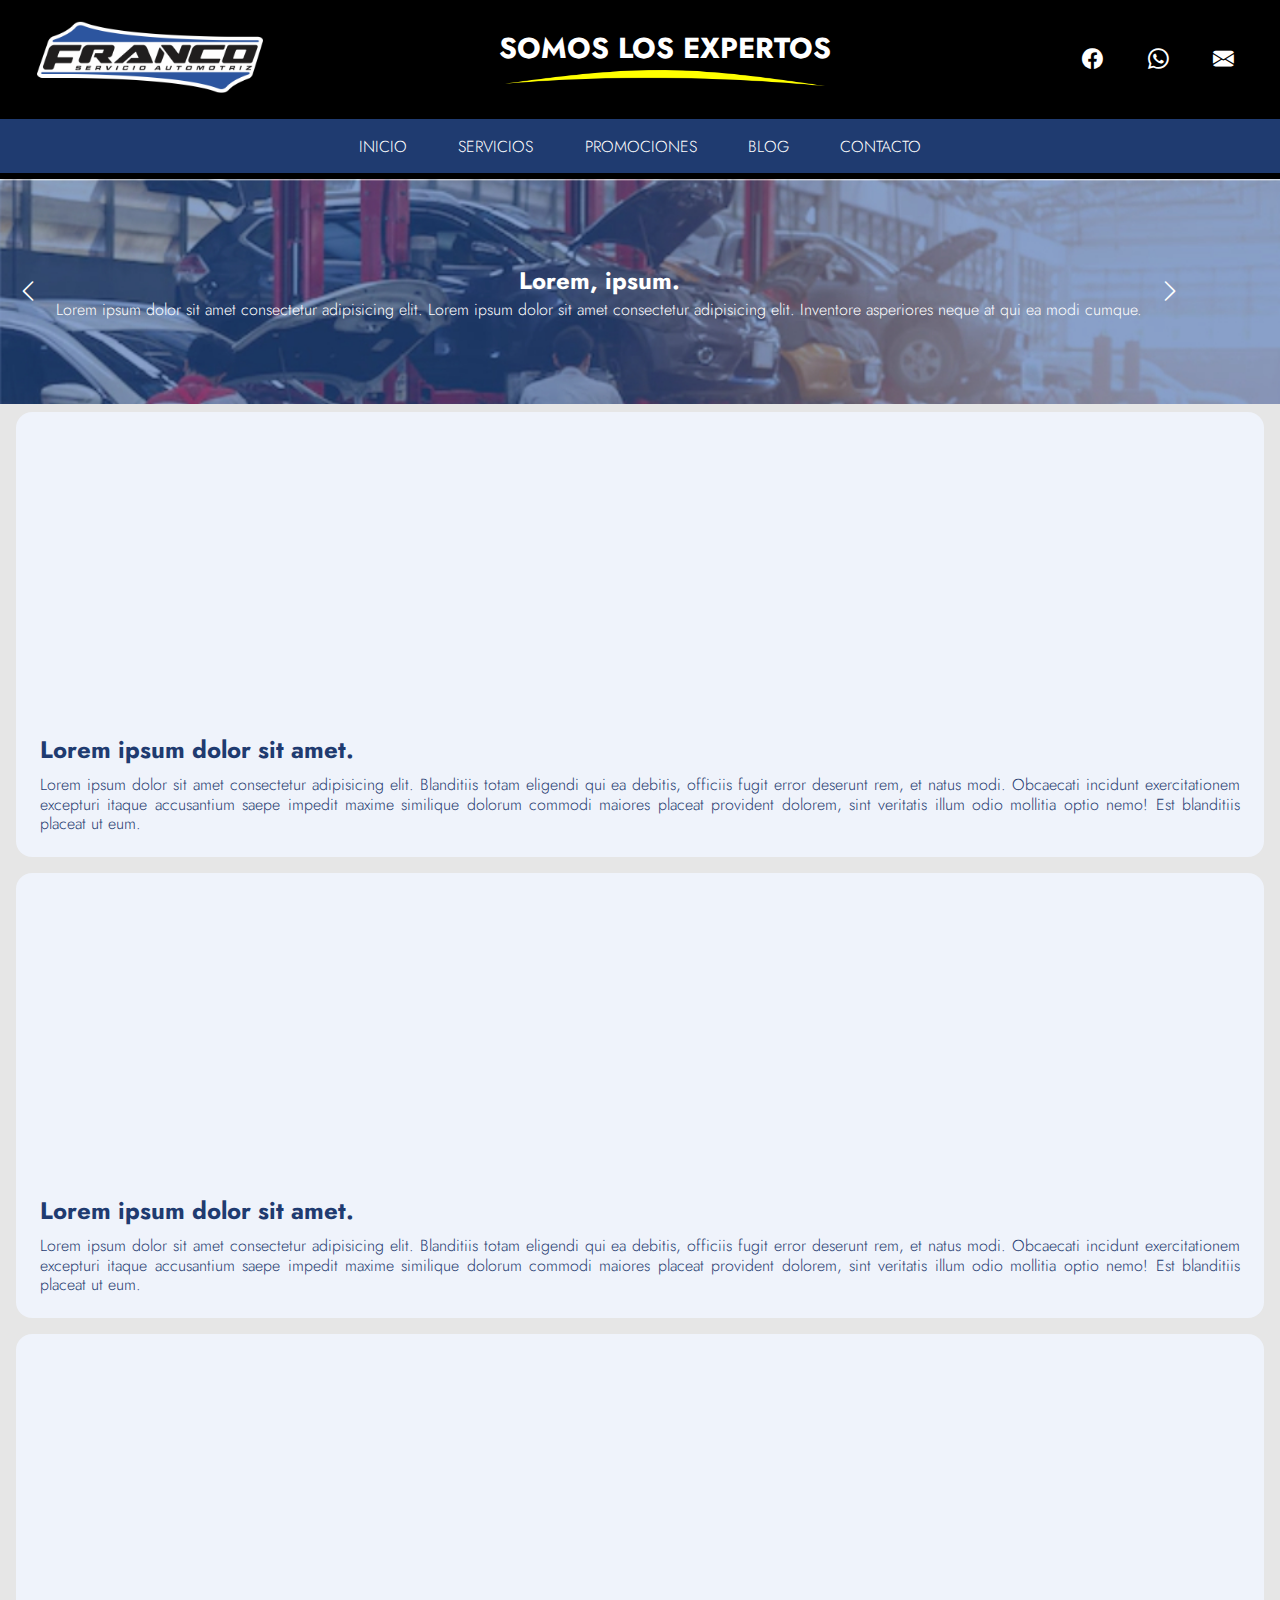
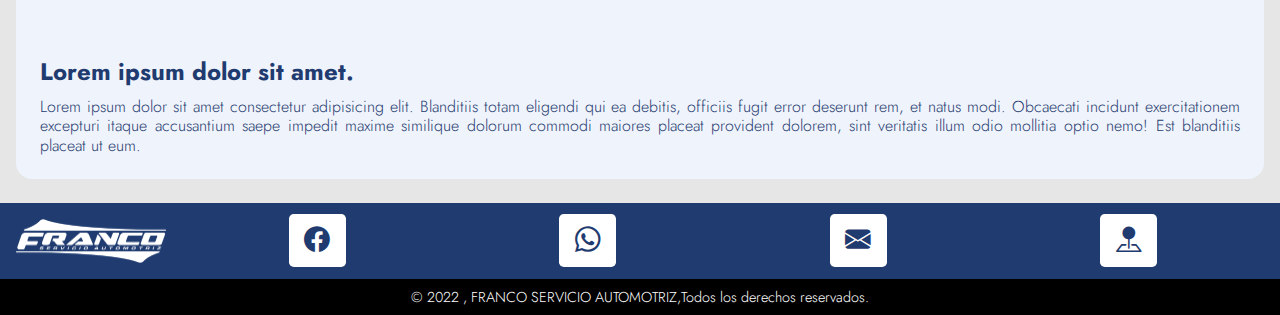
==== index.html @ db7ef729 "Inicio del repositorio" ====
<!DOCTYPE html>
<html lang="es">

<head>
    <meta charset="UTF-8">
    <meta http-equiv="X-UA-Compatible" content="IE=edge">
    <meta name="viewport" content="width=device-width, initial-scale=1.0">
    <!-- Bootstrap -->
    <link href="https://cdn.jsdelivr.net/npm/bootstrap@5.2.2/dist/css/bootstrap.min.css" rel="stylesheet"
        integrity="sha384-Zenh87qX5JnK2Jl0vWa8Ck2rdkQ2Bzep5IDxbcnCeuOxjzrPF/et3URy9Bv1WTRi" crossorigin="anonymous">
    <link rel="stylesheet" href="./styles/styles.css">
    <link rel="shortcut icon" href="./img/Favicon_Franco.png" type="image/x-icon">
    <title>Franco Taller Automotriz</title>
</head>

<body>
    <!-- Inicia el header -->
    <div id="cont-index">
        <div id="cont-header">
            <header class="header">
                <div class="header-central">
                    <div class="header-logo">
                        <img class="logo" src="./img/logofranco-mobile.png" alt="Logo Taller Franco">
                    </div>
                    <div class="header-slogan">
                        <h1>SOMOS LOS EXPERTOS</h1>
                        <div class="header-slogan-img" >
                            <img src="./img/linea_slogan_franco.png" alt="Slogan">
                        </div>
                    </div>
                </div>
                <div class="header-red-social">
                    <a href="#" class="isocial-F">
                        <i class="bi bi-facebook"></i>
                    </a>
                    <a href="#" class="isocial-W">
                        <i class="bi bi-whatsapp"></i>
                    </a>
                    <a href="#" class="isocial-C">
                        <i class="bi bi-envelope-fill"></i>
                    </a>
                </div>
                <div class="menu-mobile">
                    <a href="#" class="list"><i class="bi bi-list"></i></a>
                </div>
            </header>
        </div>
        <nav id="menu-desktop">
            <ul class="cont__menu">
                <li class="menu__item_1"><a href="#">INICIO</a></li>
                <li class="menu__item_2"><a href="./pages/servicios.html">SERVICIOS</a></li>
                <li class="menu__item_3"><a href="#">PROMOCIONES</a></li>
                <li class="menu__item_4"><a href="#">BLOG</a></li>
                <li class="menu__item_5"><a href="#">CONTACTO</a></li>
            </ul>
        </nav>
        <section id="banner">
            <div class="cont-banner">
                <a href="#">
                    <i class="bi bi-chevron-left left"></i>
                </a>
                <div class="banner-body">
                    <h2 class="titulo-banner">Lorem, ipsum.</h2>
                    <p>Lorem ipsum dolor sit amet consectetur adipisicing elit. Lorem ipsum dolor sit amet consectetur
                        adipisicing elit. Inventore asperiores neque at qui ea modi cumque.</p>
                </div>
                <a href="#">
                    <i class="bi bi-chevron-right right"></i>
                </a>
            </div>
        </section>
        <main id="main-index">
            <div class="cont-index-card">
                <div class="cards-idex">
                    <article class="card-index">
                        <div class="card-col-img">
                            <!-- <img src="./img/img_index/index1.jpg" alt="Imagen idex 1"> -->
                        </div>
                        <div class="card-col-text">
                            <div class="card-text-body">
                                <h2 class="card-title">Lorem ipsum dolor sit amet.</h2>
                                <p class="card-text">Lorem ipsum dolor sit amet consectetur adipisicing elit. Blanditiis
                                    totam eligendi
                                    qui ea
                                    debitis, officiis fugit
                                    error deserunt rem, et natus modi. Obcaecati incidunt exercitationem excepturi
                                    itaque
                                    accusantium saepe impedit
                                    maxime similique dolorum commodi maiores placeat provident dolorem, sint veritatis
                                    illum
                                    odio mollitia optio nemo!
                                    Est blanditiis placeat ut eum.
                                </p>
                            </div>
                        </div>
                    </article>
                    <article class="card-index">
                        <div class="card-col-img img-index-2"></div>
                        <div class="card-col-text">
                            <div class="card-text-body">
                                <h2 class="card-title">Lorem ipsum dolor sit amet.</h2>
                                <p class="card-text">Lorem ipsum dolor sit amet consectetur adipisicing elit. Blanditiis
                                    totam eligendi
                                    qui ea
                                    debitis, officiis fugit
                                    error deserunt rem, et natus modi. Obcaecati incidunt exercitationem excepturi
                                    itaque
                                    accusantium saepe impedit
                                    maxime similique dolorum commodi maiores placeat provident dolorem, sint veritatis
                                    illum
                                    odio mollitia optio nemo!
                                    Est blanditiis placeat ut eum.
                                </p>
                            </div>
                        </div>
                    </article>
                    <article class="card-index">
                        <div class="card-col-img img-index-3"></div>
                        <div class="card-col-text">
                            <div class="card-text-body">
                                <h2 class="card-title">Lorem ipsum dolor sit amet.</h2>
                                <p class="card-text">Lorem ipsum dolor sit amet consectetur adipisicing elit. Blanditiis
                                    totam eligendi
                                    qui ea
                                    debitis, officiis fugit
                                    error deserunt rem, et natus modi. Obcaecati incidunt exercitationem excepturi
                                    itaque
                                    accusantium saepe impedit
                                    maxime similique dolorum commodi maiores placeat provident dolorem, sint veritatis
                                    illum
                                    odio mollitia optio nemo!
                                    Est blanditiis placeat ut eum.
                                </p>
                            </div>
                        </div>
                    </article>
                </div>
            </div>
            <!-- <section class="cards-index">
                <div class="cont__card__1">
                    <div class="card__index">
                        <div class="card__img_index">
                            <img src="./img/img_index/index1.jpg" alt="Imagen taller">
                        </div>
                        <div class="card__texto">
                            <h2 class="titulo__index">Lorem ipsum dolor sit amet.</h2>
                            <p>Lorem ipsum dolor sit amet consectetur adipisicing elit. Blanditiis totam eligendi qui ea debitis, officiis fugit error deserunt rem, et natus modi. Obcaecati incidunt exercitationem excepturi itaque accusantium saepe impedit maxime similique dolorum commodi maiores placeat provident dolorem, sint veritatis illum odio mollitia optio nemo! Est blanditiis placeat ut eum.
                                
                            </p>
                        </div>
                    </div>
                </div>
            </section>
             -->
        </main>
        <footer id="footer">
            <div class="cont-footer">
                <div class="footer-logo">
                    <img src="./img/logofranco-mobile-footer.png" alt="Logo Franco">
                </div>
                <section class="foter-sociales">
                    <a href="#" class="footer-icon">
                        <i class="bi bi-facebook icon-f"></i></a>
                    <a href="#" class="footer-icon">
                        <i class="bi bi-whatsapp icon-w"></i></a>
                    <a href="#" class="footer-icon">
                        <i class="bi bi-envelope-fill icon-e"></i></a>
                    <a href="#" class="footer-icon icon-m"><i class="bi bi-pin-map-fill"></i></a>
                </section>
            </div>
            <div class="footer-copy">
                <p>© 2022 , FRANCO SERVICIO AUTOMOTRIZ,Todos los derechos reservados.</p>
            </div>

        </footer>
    </div>

</body>

</html>
---- styles/styles.css ----
@import url("https://cdn.jsdelivr.net/npm/bootstrap-icons@1.9.1/font/bootstrap-icons.css");

@import url('https://fonts.googleapis.com/css2?family=Jost:ital,wght@0,400;0,500;0,600;1,400&display=swap');

/* variables de color */
:root {
    --clr--negro: #000000;
    --clr--azul: #1F3B70;
    --clr--amaillo: #FFFF00;
    --clr--cartas: #E6E6E6;
    --clr--blanco: #FFFFFF;
    --clr--fondocard: #EFF3FB;
}

/* RESET GENERAL */
* {
    margin: 0;
    padding: 0;
    box-sizing: border-box;
}

body {
    font-family: 'Jost', sans-serif;
    font-weight: 300;
}

h1,
h2,
h3,
h4,
h5,
h6,
p,
ul,
a {
    margin: 0;
}

img {
    width: 100%;
}

a,
i {
    color: var(--clr--blanco);
    text-decoration: none;
}

#cont-index {
    background-color: var(--clr--cartas);
}
/**/
/* ----------CSS-MOBIEL----------*/
/* ----------Header-Mobile----------*/
#cont-header {
    padding-inline: 1rem;
    padding-block: 1rem;
    background-color: var(--clr--negro);
    border-bottom: .4em solid var(--clr--azul);
}
.header {
    display: flex;
    justify-content: space-between;
    align-items: stretch;
    
}
.header-central {
    width: 60%;
    display: flex;
    flex-direction: column;
    align-items: center;
    padding: .2rem;
}

.header-central .header-logo {
    max-width: 100%;
    text-align: center;
}
.header-central .header-logo .logo {
    max-width: 100%;
    padding: .1rem;
}
.header-slogan {
    width: 100%;
    margin-bottom: .3rem;
}
.header-central h1 {
    font-size: 1em;
    text-align: center;
    color: var(--clr--blanco);
}
.header-red-social {
    display: flex;
    flex-direction: column;
    justify-content: space-around;
    gap: .2rem;
    width: auto;
}
.header-red-social i {
    font-size: 1.1rem;
    padding: .3em;
}
.menu-mobile {
    display: flex;
    flex-direction: column;
    justify-content: center;
    order: -1;
}
.menu-mobile .list {
    padding: .4rem;
}
.menu-mobile .list i {
    font-size: 2.5em;
}
#menu-desktop {
    display: none;
}
/* ----------Banner-Mobile----------*/
.cont-banner {
    display: flex;
    align-items: center;
    width: 100%;
    height: 25vh;
    padding: 1rem;
    background-image: url(../img/banner/Wireframe_Proyecto_Franco.jpg);
    /* background-attachment: fixed; */
    background-size: cover;
    text-align: center;
    gap: 1rem;
    color: var(--clr--blanco);
}
.cont-banner i {
    font-size: 1.5rem;
}
.cont-titel-pages{
    background-color: var(--clr--amaillo);
    /* box-shadow: rgba(0, 0, 0, 0.45) 0px 25px 20px -20px; */
    /* box-shadow: rgba(0, 0, 0, 0.45) 0px 25px 20px -20px; */
    box-shadow: rgba(33, 35, 38, 0.5) 0px 10px 10px -10px;
    
}
.titel-pages{
    padding: .7rem;
    text-align: center;
    font-size: 1.5rem;
    font-weight: 800;
}
/* ----------Main-Mobile----------*/
#main-index {}

.cont-index-card {}

.cards-idex {
    /* margin-top: .rem; */
    padding-block: .5rem;
    padding-inline: 1rem;
}

.card-index {
    display: flex;
    flex-direction: column;
    background-color: var(--clr--fondocard);
    overflow: hidden;
    margin-bottom: 1rem;
    border-radius: 1rem;
    /* max-height: 500px; */
}

.card-col-img {
    background-image: url(../img/img_index/index1.jpg);
    background-size: cover;
    padding: 9.5em;
    flex: 1;
}

.card-col-img img {
    height: 50%;
}

.card-col-text {
    padding: 1.5rem;
    height: 50%;
    flex: 1;
}

.card-title {
    color: var(--clr--azul);
    font-weight: 700;
    line-height: 1.2rem;
    margin-bottom: 1rem;
}

.card-text {
    color: var(--clr--azul);
    text-align: justify;
    line-height: 1.2rem;
}

/* ----------Footer-Mobile----------*/
#footer {}

.cont-footer {}

.footer-logo {
    display: none;
}

.foter-sociales {
    display: grid;
    grid-template-columns: repeat(2, 1fr);
}

.footer-icon {
    background-color: var(--clr--azul);
    text-align: center;
    padding-block: 1.2rem;
    transition: 500ms all;
}

.footer-icon:hover {
    background-color: #021538;
    border-left: .5em solid var(--clr--negro);
    box-shadow: rgba(0, 0, 0, 0.45) 0px 25px 20px -20px;
}

.footer-icon:hover i {
    box-shadow: var(--clr--negro) 2px 2px 3.6px;
}

.footer-icon i {
    padding-block: .4em;
    padding-inline: .6em;
    background-color: var(--clr--blanco);
    border-radius: .3rem;
    font-size: 1.6rem;
    color: var(--clr--azul);
}

.footer-copy {
    background-color: var(--clr--negro);
    color: var(--clr--blanco);
    padding-block: .5rem;
    padding-inline: .2rem;
    text-align: center;
    font-size: .57rem;
}

/* **************************************** */
            /* CSS RESPONSIBE */
/* **************************************** */

@media screen and (min-width: 576px) {

    /* ----------Header-Desktop----------*/
    #cont-header {
        border: 0;
    }

    .header {
        margin-inline: 1rem;
        gap: 1rem;
    }

    .header-central {
        width: 85%;
        gap: 1rem;
        flex-direction: row;
    }

    .header-slogan {
        margin: 0 auto;
    }

    .header-red-social {
        flex-direction: row;
        width: 15%;
        gap: 1rem;
        align-items: center;
    }

    .header-slogan h1 {
        font-size: 1.8rem;
    }

    .header-slogan-img {
        margin: 0 auto;
        max-width: 320px;
    }

    .header-red-social i {
        font-size: 1.3rem;
    }

    /* ----------Menú-Desktop----------*/
    .menu-mobile {
        display: none;
    }

    #menu-desktop {
        display: flex;
        justify-content: center;
        align-items: center;
        background-color: var(--clr--azul);
        height: 60px;
        border-bottom: solid 6px var(--clr--negro);
    }

    #menu-desktop .cont__menu {
        display: flex;
        list-style: none;
        gap: 1rem;
    }

    #menu-desktop .cont__menu li {
        padding-inline: 1.1rem;
        padding-block: 1rem;
        cursor: pointer;
        transition: all 80ms;
    }

    #menu-desktop .cont__menu li:hover {
        background-color: var(--clr--negro);
        color: var(--clr--blanco);
        /* background: linear-gradient(50deg, rgba(0, 0, 0, 0.911), #011e53f6); */
        border-left: 2px solid var(--clr--blanco);
        /*  box-shadow: 2px 2px 3px var(--clr--negro); */
        /* border-radius: 2px 0px; */
    }
    /* ----------Banner-Idex-Desktop----------*/

    /* ----------Card-Idex-Desktop----------*/
    /* ----------Footer-Desktop----------*/
    #footer{
        
    }
    .cont-footer{
        padding-inline: 1rem;
        display: flex;
        justify-content: space-between;
        background-color: var(--clr--azul);
        
        }
    .footer-logo{
        display: flex;
        max-width: 150px;
        padding-block: 1rem;
        align-items: center;
        margin-right:1rem;
        /* border: solid; */
    }
    .foter-sociales{
        width: 90%;
        display: grid;
        grid-template-columns: repeat(4,1fr);
    }
    .foter-sociales  i{
        padding-block: .5rem;
    }
    .footer-copy{
        font-size: .9rem;
    }
}
/* **************************************** */
            /* CSS Bootstrap-changes */
/* **************************************** */

.cards-servicios{
   
}
.cards-servicio{
    background-color: var(--clr--fondocard);
}
@media screen and (min-width: 768px) {}
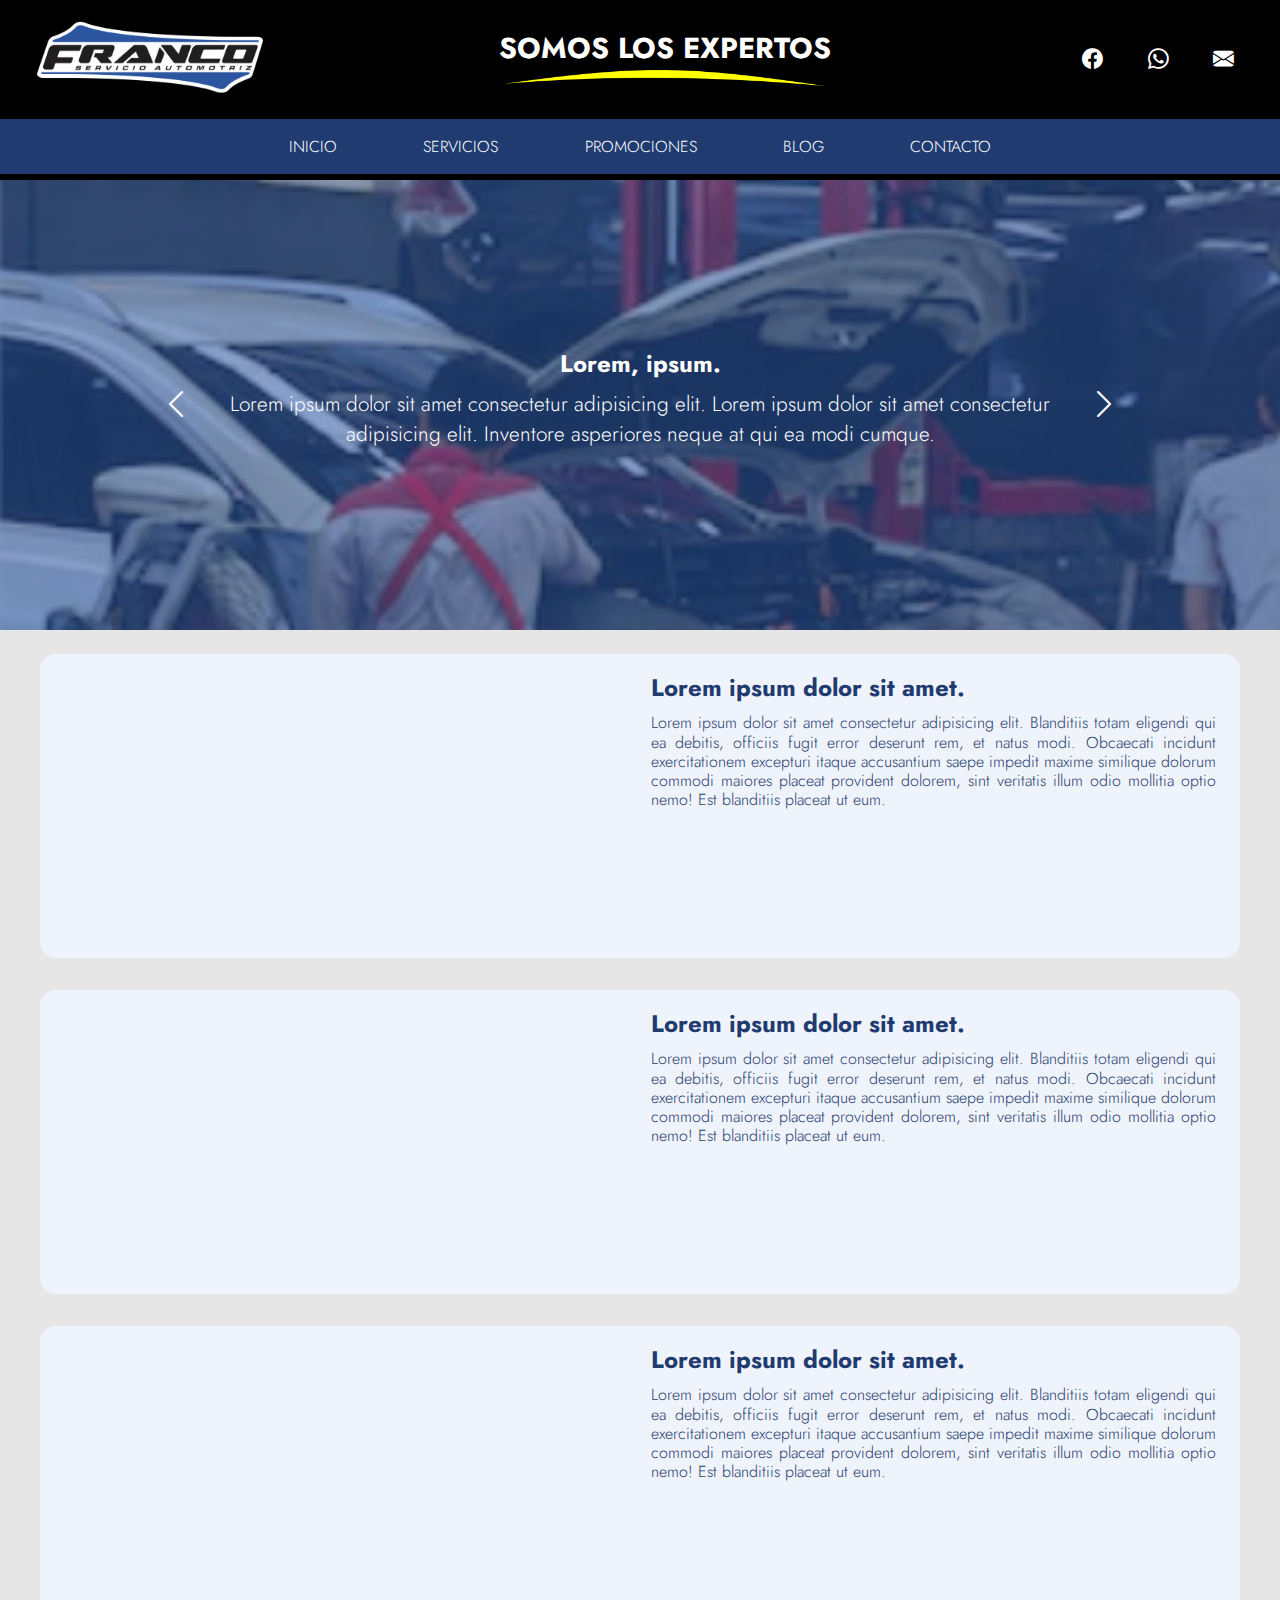
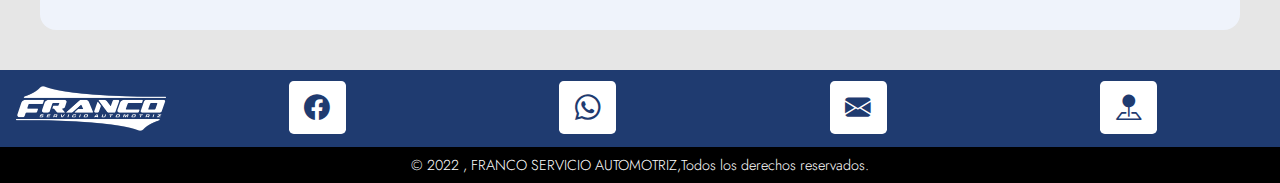
==== commit 2959d687: "Se add pages-promo" ====
--- a/index.html
+++ b/index.html
@@ -24,7 +24,7 @@
                     </div>
                     <div class="header-slogan">
                         <h1>SOMOS LOS EXPERTOS</h1>
-                        <div class="header-slogan-img" >
+                        <div class="header-slogan-img">
                             <img src="./img/linea_slogan_franco.png" alt="Slogan">
                         </div>
                     </div>
@@ -49,7 +49,7 @@
             <ul class="cont__menu">
                 <li class="menu__item_1"><a href="#">INICIO</a></li>
                 <li class="menu__item_2"><a href="./pages/servicios.html">SERVICIOS</a></li>
-                <li class="menu__item_3"><a href="#">PROMOCIONES</a></li>
+                <li class="menu__item_3"><a href="./pages/promociones.html">PROMOCIONES</a></li>
                 <li class="menu__item_4"><a href="#">BLOG</a></li>
                 <li class="menu__item_5"><a href="#">CONTACTO</a></li>
             </ul>
--- a/styles/styles.css
+++ b/styles/styles.css
@@ -34,6 +34,7 @@
 ul,
 a {
     margin: 0;
+    padding: 0;
 }
 
 img {
@@ -137,7 +138,10 @@
     /* box-shadow: rgba(0, 0, 0, 0.45) 0px 25px 20px -20px; */
     /* box-shadow: rgba(0, 0, 0, 0.45) 0px 25px 20px -20px; */
     box-shadow: rgba(33, 35, 38, 0.5) 0px 10px 10px -10px;
-    
+}
+.title-promocines{
+    background-color: var(--clr--negro);
+   color: var(--clr--blanco);
 }
 .titel-pages{
     padding: .7rem;
@@ -189,6 +193,14 @@
     line-height: 1.2rem;
     margin-bottom: 1rem;
 }
+
+@media screen and (min-width: 577px) and (max-width: 1000px) {
+    .card-title{
+        font-size: 1.3rem;
+    }
+}
+        
+
 
 .card-text {
     color: var(--clr--azul);
@@ -249,7 +261,7 @@
             /* CSS RESPONSIBE */
 /* **************************************** */
 
-@media screen and (min-width: 576px) {
+@media screen and (min-width: 779px) {
 
     /* ----------Header-Desktop----------*/
     #cont-header {
@@ -299,9 +311,9 @@
     #menu-desktop {
         display: flex;
         justify-content: center;
-        align-items: center;
+        /* align-items: center;  */
         background-color: var(--clr--azul);
-        height: 60px;
+        height: auto;
         border-bottom: solid 6px var(--clr--negro);
     }
 
@@ -317,18 +329,89 @@
         cursor: pointer;
         transition: all 80ms;
     }
+    #menu-desktop .cont__menu a {
+        padding-inline: 1.1rem;
+        padding-block: 1rem;
+        cursor: pointer;
+        transition: all 80ms;
+    }
 
     #menu-desktop .cont__menu li:hover {
         background-color: var(--clr--negro);
         color: var(--clr--blanco);
-        /* background: linear-gradient(50deg, rgba(0, 0, 0, 0.911), #011e53f6); */
         border-left: 2px solid var(--clr--blanco);
-        /*  box-shadow: 2px 2px 3px var(--clr--negro); */
-        /* border-radius: 2px 0px; */
-    }
+   }
+    #menu-desktop>.cont__menu a:hover {
+        background-color: var(--clr--negro);
+        color: var(--clr--blanco);
+        }
+
     /* ----------Banner-Idex-Desktop----------*/
-
+    .cont-banner{
+        display: flex;
+        align-items: center;
+        width: 100%;
+        height: 50vh;
+        padding: 10rem;
+        background-image: url(../img/banner/Wireframe_Proyecto_Franco.jpg);
+        background-attachment: fixed;
+        background-size: cover;
+        text-align: center;
+        gap: 1rem;
+        color: var(--clr--blanco);
+    }
+    .cont-banner i{
+        font-size: 2rem;
+    }
+    .banner-body{
+        margin-bottom: 1rem;
+    }
+    
+    .banner-body>h2{
+        margin-bottom: .5rem;
+    }
+    .banner-body>p {
+        font-size: 1.3rem;
+    }
     /* ----------Card-Idex-Desktop----------*/
+    .cont-index-card{
+        width: 100%;
+        margin-top: 1em;
+        margin-bottom: 1em;
+        background-color: #E6E6E6;
+        
+    }
+    .cards-idex{
+        display: flex;
+        align-items: center;
+        flex-direction: column;
+        gap: 1em;
+    }
+    .card-index{
+        flex-direction: row;
+        color: var(--clr--blanco);
+        max-width: 1200px;
+        align-items: stretch;
+    }
+    .card-col-img{
+        background-image: url(../img/img_index/index1.jpg);
+        flex: 1;
+        order: 0;
+        background-repeat: no-repeat;
+        background-size: cover;
+        background-position: center;
+        height: auto;
+    }
+    .card-col-text{
+        
+        order: 0;
+        flex: 2;
+    }
+    .card-text-body{
+        /* padding: 1rem; */
+    }
+    .card-title{
+    }
     /* ----------Footer-Desktop----------*/
     #footer{
         
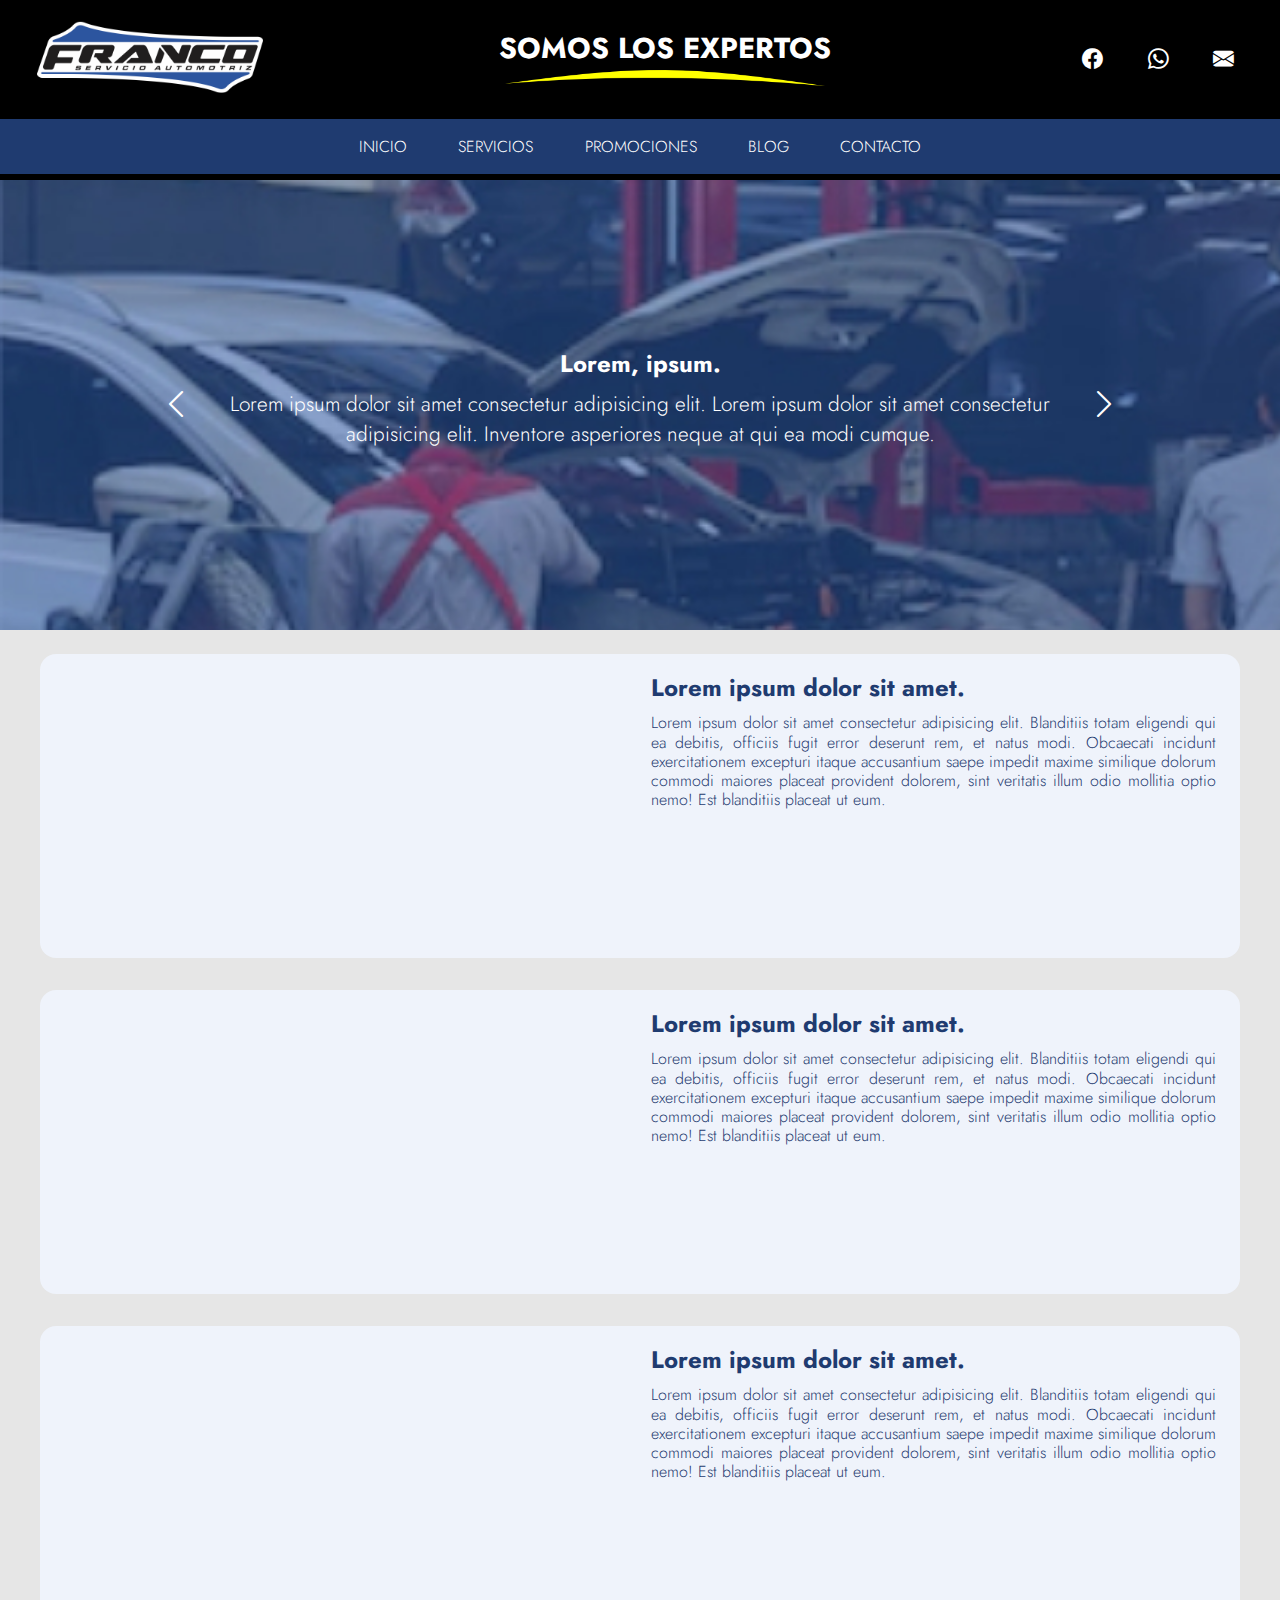
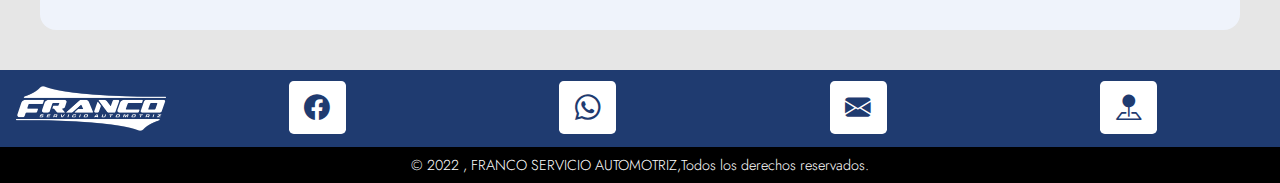
==== commit 16ed5e09: "commit" ====
--- a/index.html
+++ b/index.html
@@ -46,12 +46,12 @@
             </header>
         </div>
         <nav id="menu-desktop">
-            <ul class="cont__menu">
+            <ul class="cont__menu activo">
                 <li class="menu__item_1"><a href="#">INICIO</a></li>
                 <li class="menu__item_2"><a href="./pages/servicios.html">SERVICIOS</a></li>
                 <li class="menu__item_3"><a href="./pages/promociones.html">PROMOCIONES</a></li>
-                <li class="menu__item_4"><a href="#">BLOG</a></li>
-                <li class="menu__item_5"><a href="#">CONTACTO</a></li>
+                <li class="menu__item_4"><a href="./pages/blog.html">BLOG</a></li>
+                <li class="menu__item_5"><a href="./pages/contacto.html">CONTACTO</a></li>
             </ul>
         </nav>
         <section id="banner">
@@ -136,23 +136,7 @@
                     </article>
                 </div>
             </div>
-            <!-- <section class="cards-index">
-                <div class="cont__card__1">
-                    <div class="card__index">
-                        <div class="card__img_index">
-                            <img src="./img/img_index/index1.jpg" alt="Imagen taller">
-                        </div>
-                        <div class="card__texto">
-                            <h2 class="titulo__index">Lorem ipsum dolor sit amet.</h2>
-                            <p>Lorem ipsum dolor sit amet consectetur adipisicing elit. Blanditiis totam eligendi qui ea debitis, officiis fugit error deserunt rem, et natus modi. Obcaecati incidunt exercitationem excepturi itaque accusantium saepe impedit maxime similique dolorum commodi maiores placeat provident dolorem, sint veritatis illum odio mollitia optio nemo! Est blanditiis placeat ut eum.
-                                
-                            </p>
-                        </div>
-                    </div>
-                </div>
-            </section>
-             -->
-        </main>
+          </main>
         <footer id="footer">
             <div class="cont-footer">
                 <div class="footer-logo">
@@ -171,10 +155,8 @@
             <div class="footer-copy">
                 <p>© 2022 , FRANCO SERVICIO AUTOMOTRIZ,Todos los derechos reservados.</p>
             </div>
-
         </footer>
     </div>
-
+    <script src="./js/app.js"></script>
 </body>
-
 </html>--- a/styles/styles.css
+++ b/styles/styles.css
@@ -116,6 +116,12 @@
 #menu-desktop {
     display: none;
 }
+.titel-contacto{
+    background-color: var(--clr--azul);
+    color: var(--clr--blanco);
+    font-size: 1.2rem;
+    784
+}
 /* ----------Banner-Mobile----------*/
 .cont-banner {
     display: flex;
@@ -324,7 +330,7 @@
     }
 
     #menu-desktop .cont__menu li {
-        padding-inline: 1.1rem;
+        /* padding-inline: 1.1rem; */
         padding-block: 1rem;
         cursor: pointer;
         transition: all 80ms;
@@ -442,6 +448,14 @@
     .footer-copy{
         font-size: .9rem;
     }
+    .titel-contacto {
+        background-color: var(--clr--azul);
+        color: var(--clr--blanco);
+        font-size: 1.2rem;
+        font-weight: 700;
+        text-transform: uppercase;
+        box-shadow: rgba(33, 35, 38, 0.5) 0px 10px 10px -10px;
+    }
 }
 /* **************************************** */
             /* CSS Bootstrap-changes */
@@ -453,4 +467,15 @@
 .cards-servicio{
     background-color: var(--clr--fondocard);
 }
+.btn-cont{
+    padding-inline: 3rem;
+    background-color: var(--clr--azul);
+    color: var(--clr--blanco);
+}
+.btn-cont:hover {
+    background-color: var(--clr--azul);
+    color: var(--clr--blanco);
+    box-shadow: rgba(33, 35, 38, 0.8) 0px 10px 10px -10px;
+    border-bottom: solid 2px var(--clr--cartas);
+}
 @media screen and (min-width: 768px) {}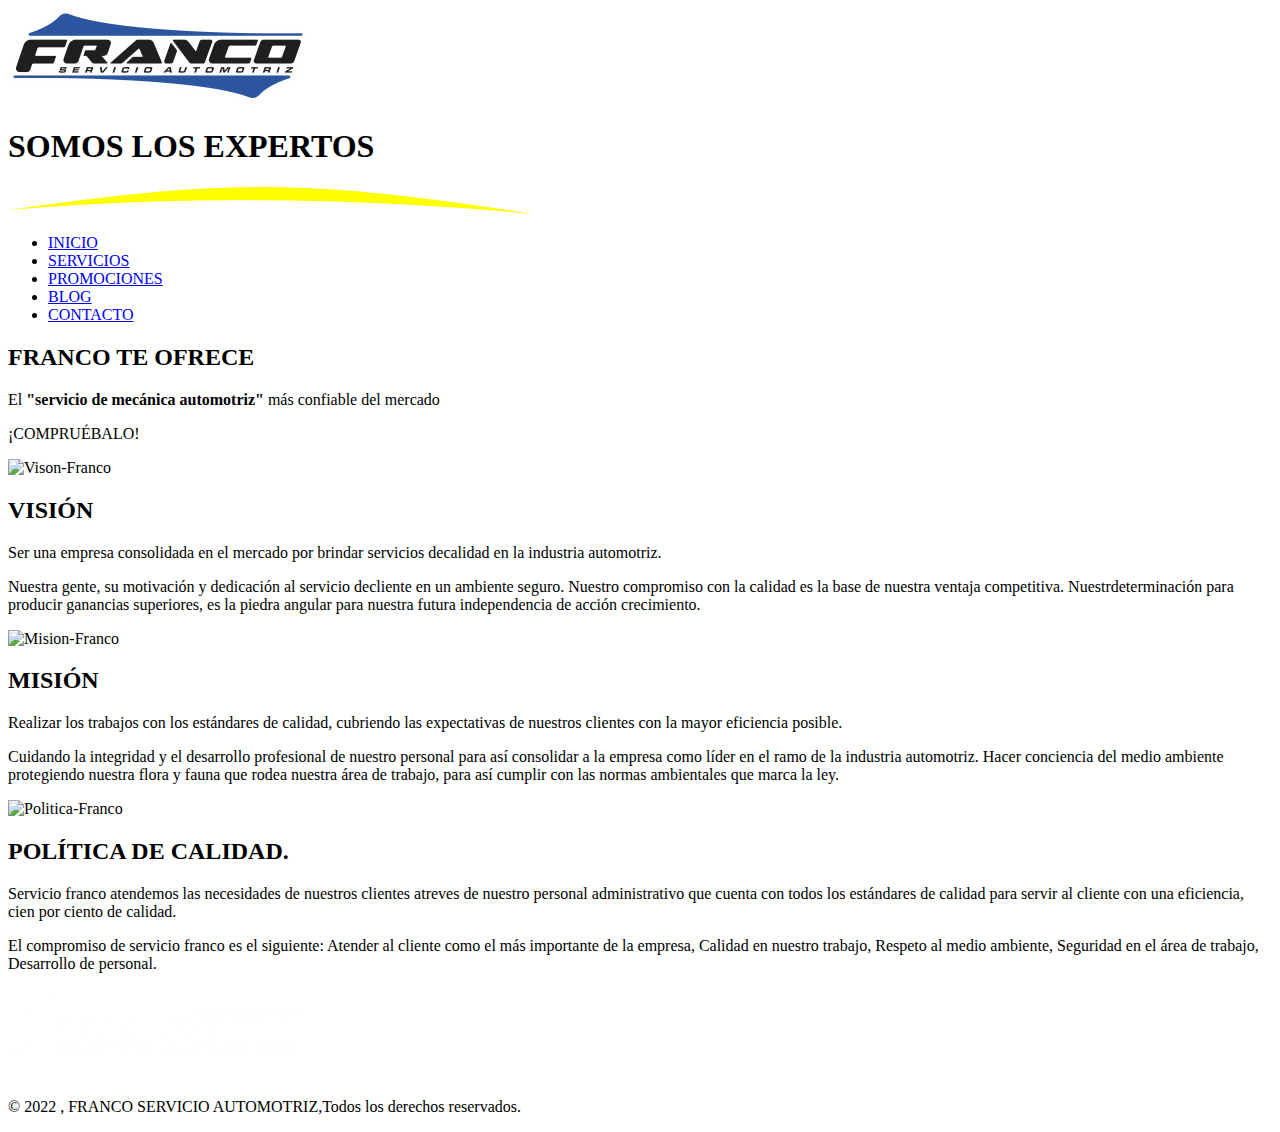
==== commit db46370e: "Se termina pag-blog y se agrega SEO" ====
--- a/index.html
+++ b/index.html
@@ -8,9 +8,11 @@
     <!-- Bootstrap -->
     <link href="https://cdn.jsdelivr.net/npm/bootstrap@5.2.2/dist/css/bootstrap.min.css" rel="stylesheet"
         integrity="sha384-Zenh87qX5JnK2Jl0vWa8Ck2rdkQ2Bzep5IDxbcnCeuOxjzrPF/et3URy9Bv1WTRi" crossorigin="anonymous">
-    <link rel="stylesheet" href="./styles/styles.css">
+    <link rel="stylesheet" href="./SCSS/main.css">
     <link rel="shortcut icon" href="./img/Favicon_Franco.png" type="image/x-icon">
-    <title>Franco Taller Automotriz</title>
+    <title>Taller Automotriz Franco | Somos los Expertos de la región.</title>
+    <meta name="keywords" content="taller mecánico, reparaciones, coche, cambio de aceite, revisión">
+    <meta name="description" content="Taller Automotriz Franco especialistas en reparaciones de todo tipo de vehículos de la región.">
 </head>
 
 <body>
@@ -60,9 +62,9 @@
                     <i class="bi bi-chevron-left left"></i>
                 </a>
                 <div class="banner-body">
-                    <h2 class="titulo-banner">Lorem, ipsum.</h2>
-                    <p>Lorem ipsum dolor sit amet consectetur adipisicing elit. Lorem ipsum dolor sit amet consectetur
-                        adipisicing elit. Inventore asperiores neque at qui ea modi cumque.</p>
+                    <h2 class="titulo-banner">FRANCO TE OFRECE</h2>
+                    <p>El <strong>"servicio de mecánica automotriz"</strong> más confiable del mercado</p>
+                    <p>¡COMPRUÉBALO!</p>
                 </div>
                 <a href="#">
                     <i class="bi bi-chevron-right right"></i>
@@ -74,69 +76,78 @@
                 <div class="cards-idex">
                     <article class="card-index">
                         <div class="card-col-img">
-                            <!-- <img src="./img/img_index/index1.jpg" alt="Imagen idex 1"> -->
+                            <img src="./img/img_index/vison.jpg" alt="Vison-Franco">
                         </div>
                         <div class="card-col-text">
                             <div class="card-text-body">
-                                <h2 class="card-title">Lorem ipsum dolor sit amet.</h2>
-                                <p class="card-text">Lorem ipsum dolor sit amet consectetur adipisicing elit. Blanditiis
-                                    totam eligendi
-                                    qui ea
-                                    debitis, officiis fugit
-                                    error deserunt rem, et natus modi. Obcaecati incidunt exercitationem excepturi
-                                    itaque
-                                    accusantium saepe impedit
-                                    maxime similique dolorum commodi maiores placeat provident dolorem, sint veritatis
-                                    illum
-                                    odio mollitia optio nemo!
-                                    Est blanditiis placeat ut eum.
+                                <h2 class="card-title">VISIÓN</h2>
+                                <p class="card-text">
+                                    Ser una empresa consolidada en el mercado por brindar servicios decalidad en la
+                                    industria automotriz.
                                 </p>
+                                <p class="card-text">
+                                    Nuestra gente, su motivación y dedicación al servicio decliente en un ambiente
+                                    seguro. Nuestro compromiso con la
+                                    calidad es la base de nuestra ventaja competitiva. Nuestrdeterminación para producir
+                                    ganancias superiores, es la
+                                    piedra angular para nuestra futura independencia de acción crecimiento.
+                                </p>
+
                             </div>
                         </div>
                     </article>
                     <article class="card-index">
-                        <div class="card-col-img img-index-2"></div>
+                        <div class="card-col-img img-index-2">
+                            <img src="./img/img_index/Mision.jpg" alt="Mision-Franco">
+                        </div>
                         <div class="card-col-text">
                             <div class="card-text-body">
-                                <h2 class="card-title">Lorem ipsum dolor sit amet.</h2>
-                                <p class="card-text">Lorem ipsum dolor sit amet consectetur adipisicing elit. Blanditiis
-                                    totam eligendi
-                                    qui ea
-                                    debitis, officiis fugit
-                                    error deserunt rem, et natus modi. Obcaecati incidunt exercitationem excepturi
-                                    itaque
-                                    accusantium saepe impedit
-                                    maxime similique dolorum commodi maiores placeat provident dolorem, sint veritatis
-                                    illum
-                                    odio mollitia optio nemo!
-                                    Est blanditiis placeat ut eum.
+                                <h2 class="card-title">MISIÓN</h2>
+                                <p class="card-text">Realizar los trabajos con los estándares de calidad, cubriendo las
+                                    expectativas de nuestros clientes con la mayor
+                                    eficiencia posible.
+                                <p class="card-text">Cuidando la integridad y el desarrollo profesional de nuestro personal para así
+                                consolidar a la empresa como líder en el
+                                ramo de la industria automotriz.
+                                Hacer conciencia del medio ambiente protegiendo nuestra flora y fauna que rodea
+                                nuestra área de trabajo, para así
+                                cumplir con las normas ambientales que marca la ley.
+                                    </p>
                                 </p>
+                                    
                             </div>
                         </div>
                     </article>
                     <article class="card-index">
-                        <div class="card-col-img img-index-3"></div>
+                        <div class="card-col-img img-index-3">
+                            <img src="./img/img_index/Politica.jpg" alt="Politica-Franco">
+                        </div>
                         <div class="card-col-text">
                             <div class="card-text-body">
-                                <h2 class="card-title">Lorem ipsum dolor sit amet.</h2>
-                                <p class="card-text">Lorem ipsum dolor sit amet consectetur adipisicing elit. Blanditiis
-                                    totam eligendi
-                                    qui ea
-                                    debitis, officiis fugit
-                                    error deserunt rem, et natus modi. Obcaecati incidunt exercitationem excepturi
-                                    itaque
-                                    accusantium saepe impedit
-                                    maxime similique dolorum commodi maiores placeat provident dolorem, sint veritatis
-                                    illum
-                                    odio mollitia optio nemo!
-                                    Est blanditiis placeat ut eum.
+                                <h2 class="card-title">POLÍTICA DE CALIDAD.</h2>
+                                <p class="card-text">
+                                Servicio franco atendemos las necesidades de nuestros clientes atreves de nuestro personal administrativo que cuenta con
+                                todos los estándares de calidad para servir al cliente con una eficiencia, cien por ciento de calidad.
                                 </p>
+                                <p class="card-text">
+                                    El compromiso de servicio franco es el siguiente:
+                                    Atender al cliente como el más importante de la empresa,
+                                    Calidad en nuestro trabajo,
+                                    Respeto al medio ambiente,
+                                    Seguridad en el área de trabajo,
+                                    Desarrollo de personal.
+                                </p>
+                                <p class="card-text">
+                                </p>
+
+                                    
+                                
                             </div>
                         </div>
                     </article>
                 </div>
             </div>
-          </main>
+        </main>
         <footer id="footer">
             <div class="cont-footer">
                 <div class="footer-logo">
@@ -159,4 +170,5 @@
     </div>
     <script src="./js/app.js"></script>
 </body>
+
 </html>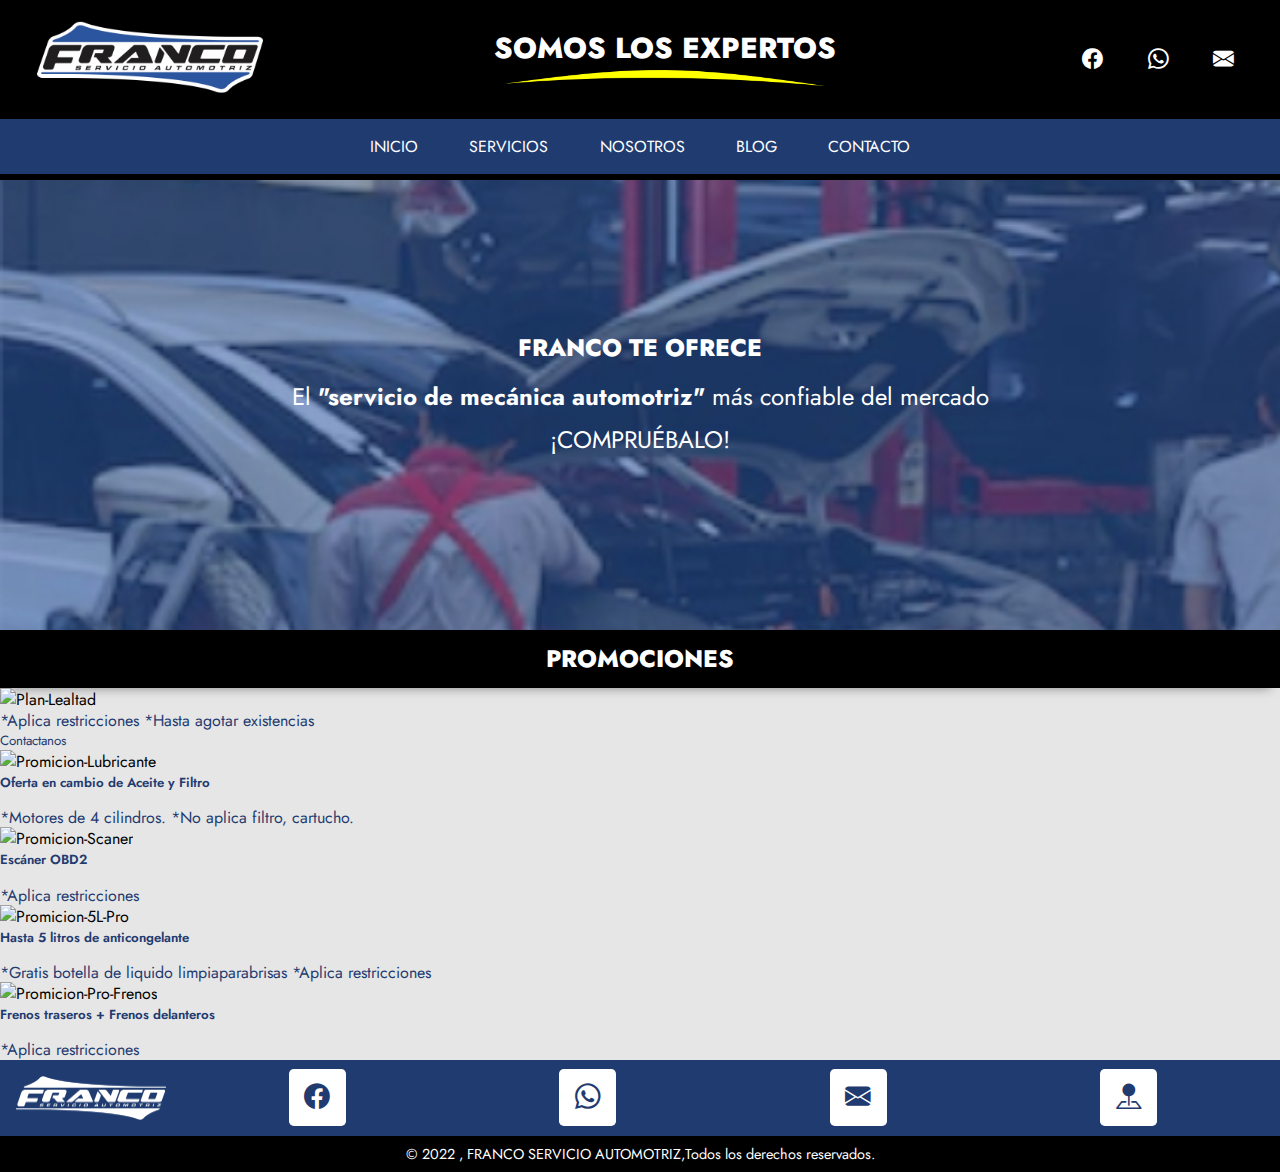
==== commit dcc840ce: "se modifica pages-contacto" ====
--- a/index.html
+++ b/index.html
@@ -16,13 +16,13 @@
 </head>
 
 <body>
-    <!-- Inicia el header -->
+<!-- Inicia el header -->
     <div id="cont-index">
         <div id="cont-header">
             <header class="header">
                 <div class="header-central">
                     <div class="header-logo">
-                        <img class="logo" src="./img/logofranco-mobile.png" alt="Logo Taller Franco">
+                        <a href="./index.html"><img class="logo" src="./img/logofranco-mobile.png" alt="Logo Taller Franco"></a>                        
                     </div>
                     <div class="header-slogan">
                         <h1>SOMOS LOS EXPERTOS</h1>
@@ -32,13 +32,13 @@
                     </div>
                 </div>
                 <div class="header-red-social">
-                    <a href="#" class="isocial-F">
+                    <a href="https://www.facebook.com/" target="_blank" class="isocial-F">
                         <i class="bi bi-facebook"></i>
                     </a>
-                    <a href="#" class="isocial-W">
+                    <a href="https://www.whatsapp.com/"  target="_blank" class="isocial-W">
                         <i class="bi bi-whatsapp"></i>
                     </a>
-                    <a href="#" class="isocial-C">
+                    <a href="./pages/contacto.html" class="isocial-C">
                         <i class="bi bi-envelope-fill"></i>
                     </a>
                 </div>
@@ -51,116 +51,107 @@
             <ul class="cont__menu activo">
                 <li class="menu__item_1"><a href="#">INICIO</a></li>
                 <li class="menu__item_2"><a href="./pages/servicios.html">SERVICIOS</a></li>
-                <li class="menu__item_3"><a href="./pages/promociones.html">PROMOCIONES</a></li>
+                <li class="menu__item_3"><a href="./pages/nosotros.html">NOSOTROS</a></li>
                 <li class="menu__item_4"><a href="./pages/blog.html">BLOG</a></li>
                 <li class="menu__item_5"><a href="./pages/contacto.html">CONTACTO</a></li>
             </ul>
         </nav>
         <section id="banner">
             <div class="cont-banner">
-                <a href="#">
-                    <i class="bi bi-chevron-left left"></i>
-                </a>
                 <div class="banner-body">
                     <h2 class="titulo-banner">FRANCO TE OFRECE</h2>
                     <p>El <strong>"servicio de mecánica automotriz"</strong> más confiable del mercado</p>
                     <p>¡COMPRUÉBALO!</p>
                 </div>
-                <a href="#">
-                    <i class="bi bi-chevron-right right"></i>
-                </a>
             </div>
         </section>
-        <main id="main-index">
-            <div class="cont-index-card">
-                <div class="cards-idex">
-                    <article class="card-index">
-                        <div class="card-col-img">
-                            <img src="./img/img_index/vison.jpg" alt="Vison-Franco">
-                        </div>
-                        <div class="card-col-text">
-                            <div class="card-text-body">
-                                <h2 class="card-title">VISIÓN</h2>
-                                <p class="card-text">
-                                    Ser una empresa consolidada en el mercado por brindar servicios decalidad en la
-                                    industria automotriz.
+  <!--Index Promciones-->
+        <section class="cont-titel-pages">
+            <h2 class="titel-pages title-promocines">PROMOCIONES</h2>
+        </section>
+<!-- Cards 1 Promociones -->
+        <section class="conteiner-ms">
+            <main class="container my-4 pb-3">
+                <div class="card mb-3">
+                    <img class="card-img-top" src="./img/img-promociones/Promo-Plan-Lealtad.jpg" alt="Plan-Lealtad">
+                    <div class="card-body">
+                        <p class="card-text fs-5 lh-base text-center">
+                            *Aplica restricciones
+                            *Hasta agotar existencias
+                        </p>
+                        <a href="#">
+                            <p class="card-text"><small class="text-muted">Contactanos</small></p>
+                        </a>
+                    </div>
+                </div>
+                <!--Card-2  -->
+        
+                <!-- Cards-3 -->
+                <div class="row row-cols-1 row-cols-md-2 g-4">
+                    <div class="col">
+                        <div class="card">
+                            <img src="./img/img-promociones/Promo-Lubricante.jpg" class="card-img-top"
+                                alt="Promicion-Lubricante">
+                            <div class="card-body">
+                                <h5 class="card-title text-center fs-5 text-uppercase">Oferta en cambio de Aceite y Filtro</h5>
+                                <p class="card-text fs-6 text-center">
+                                    *Motores de 4 cilindros.
+                                    *No aplica filtro, cartucho.
                                 </p>
-                                <p class="card-text">
-                                    Nuestra gente, su motivación y dedicación al servicio decliente en un ambiente
-                                    seguro. Nuestro compromiso con la
-                                    calidad es la base de nuestra ventaja competitiva. Nuestrdeterminación para producir
-                                    ganancias superiores, es la
-                                    piedra angular para nuestra futura independencia de acción crecimiento.
-                                </p>
-
                             </div>
                         </div>
-                    </article>
-                    <article class="card-index">
-                        <div class="card-col-img img-index-2">
-                            <img src="./img/img_index/Mision.jpg" alt="Mision-Franco">
-                        </div>
-                        <div class="card-col-text">
-                            <div class="card-text-body">
-                                <h2 class="card-title">MISIÓN</h2>
-                                <p class="card-text">Realizar los trabajos con los estándares de calidad, cubriendo las
-                                    expectativas de nuestros clientes con la mayor
-                                    eficiencia posible.
-                                <p class="card-text">Cuidando la integridad y el desarrollo profesional de nuestro personal para así
-                                consolidar a la empresa como líder en el
-                                ramo de la industria automotriz.
-                                Hacer conciencia del medio ambiente protegiendo nuestra flora y fauna que rodea
-                                nuestra área de trabajo, para así
-                                cumplir con las normas ambientales que marca la ley.
-                                    </p>
+                    </div>
+                    <div class="col">
+                        <div class="card">
+                            <img src="./img/img-promociones/Promo-Scaner.jpg" class="card-img-top" alt="Promicion-Scaner">
+                            <div class="card-body">
+                                <h5 class="card-title text-center fs-5 text-uppercase">Escáner OBD2</h5>
+                                <p class="card-text fs-6 text-center">
+                                    *Aplica restricciones
                                 </p>
-                                    
                             </div>
                         </div>
-                    </article>
-                    <article class="card-index">
-                        <div class="card-col-img img-index-3">
-                            <img src="./img/img_index/Politica.jpg" alt="Politica-Franco">
-                        </div>
-                        <div class="card-col-text">
-                            <div class="card-text-body">
-                                <h2 class="card-title">POLÍTICA DE CALIDAD.</h2>
-                                <p class="card-text">
-                                Servicio franco atendemos las necesidades de nuestros clientes atreves de nuestro personal administrativo que cuenta con
-                                todos los estándares de calidad para servir al cliente con una eficiencia, cien por ciento de calidad.
+                    </div>
+                    <div class="col">
+                        <div class="card">
+                            <img src="./img/img-promociones/Promo-5L-Pro.jpg" class="card-img-top" alt="Promicion-5L-Pro">
+                            <div class="card-body">
+                                <h5 class="card-title text-center fs-5 text-uppercase">Hasta 5 litros de anticongelante</h5>
+                                <p class="card-text fs-6 text-center">
+                                    *Gratis botella de liquido limpiaparabrisas
+                                    *Aplica restricciones
                                 </p>
-                                <p class="card-text">
-                                    El compromiso de servicio franco es el siguiente:
-                                    Atender al cliente como el más importante de la empresa,
-                                    Calidad en nuestro trabajo,
-                                    Respeto al medio ambiente,
-                                    Seguridad en el área de trabajo,
-                                    Desarrollo de personal.
-                                </p>
-                                <p class="card-text">
-                                </p>
-
-                                    
-                                
                             </div>
                         </div>
-                    </article>
+                    </div>
+                    <div class="col">
+                        <div class="card">
+                            <img src="./img/img-promociones/Promo-Frenos.jpg" class="card-img-top" alt="Promicion-Pro-Frenos">
+                            <div class="card-body">
+                                <h5 class="card-title text-center fs-5 text-uppercase">Frenos traseros + Frenos delanteros</h5>
+                                <p class="card-text fs-6 text-center">
+                                    *Aplica restricciones
+                                </p>
+                            </div>
+                        </div>
+                    </div>
                 </div>
-            </div>
-        </main>
+        </section>
+
         <footer id="footer">
             <div class="cont-footer">
                 <div class="footer-logo">
                     <img src="./img/logofranco-mobile-footer.png" alt="Logo Franco">
                 </div>
                 <section class="foter-sociales">
-                    <a href="#" class="footer-icon">
+                    <a href="https://www.facebook.com/" target="_blank" class="footer-icon">
                         <i class="bi bi-facebook icon-f"></i></a>
-                    <a href="#" class="footer-icon">
+                    <a href="https://www.whatsapp.com/"  target="_blank" class="footer-icon">
                         <i class="bi bi-whatsapp icon-w"></i></a>
-                    <a href="#" class="footer-icon">
+                    <a href="./pages/contacto.html" class="footer-icon">
                         <i class="bi bi-envelope-fill icon-e"></i></a>
-                    <a href="#" class="footer-icon icon-m"><i class="bi bi-pin-map-fill"></i></a>
+                    <a href="https://goo.gl/maps/YHztttzbAq4HieM27" target="_blank" class="footer-icon icon-m"><i class="bi bi-pin-map-fill"></i>
+                    </a>
                 </section>
             </div>
             <div class="footer-copy">
--- a/SCSS/main.css
+++ b/SCSS/main.css
@@ -0,0 +1,494 @@
+@charset "UTF-8";
+@import url("https://cdn.jsdelivr.net/npm/bootstrap-icons@1.9.1/font/bootstrap-icons.css");
+@import url("https://fonts.googleapis.com/css2?family=Jost:ital,wght@0,400;0,500;0,600;1,400&display=swap");
+* {
+  margin: 0;
+  padding: 0;
+  box-sizing: border-box;
+}
+
+body {
+  font-family: "Jost", sans-serif;
+}
+
+h1,
+h2,
+h3,
+h4,
+h5,
+h6,
+p,
+ul,
+a {
+  margin: 0;
+  padding: 0;
+}
+
+img {
+  width: 100%;
+}
+
+a,
+li {
+  color: #FFFFFF;
+  text-decoration: none;
+}
+
+#cont-index {
+  background-color: #E6E6E6;
+}
+
+#cont-header {
+  padding: 1rem;
+  background-color: #000000;
+  border-bottom: 0.4em solid #1F3B70;
+}
+#cont-header .header {
+  display: flex;
+  justify-content: space-between;
+  align-items: stretch;
+}
+#cont-header .header .header-central {
+  width: 60%;
+  display: flex;
+  flex-direction: column;
+  align-items: center;
+  padding: 0.2rem;
+}
+#cont-header .header .header-central .header-logo {
+  max-width: 100%;
+  text-align: center;
+}
+#cont-header .header .header-central .header-logo .logo {
+  max-width: 100%;
+  padding: 0.1rem;
+}
+#cont-header .header .header-central .header-slogan {
+  width: 100%;
+  margin-bottom: 0.3rem;
+}
+#cont-header .header .header-central .header-slogan h1 {
+  font-size: 1em;
+  text-align: center;
+  color: #FFFFFF;
+  font-family: "Jost", sans-serif;
+  font-weight: 800;
+}
+#cont-header .header .header-red-social {
+  display: flex;
+  flex-direction: column;
+  justify-content: space-around;
+  gap: 0.2rem;
+  width: auto;
+}
+#cont-header .header .header-red-social i {
+  font-size: 1.1rem;
+  padding: 0.3em;
+}
+#cont-header .header .menu-mobile {
+  display: flex;
+  flex-direction: column;
+  justify-content: center;
+  order: -1;
+}
+#cont-header .header .menu-mobile .list {
+  padding: 0.4rem;
+}
+#cont-header .header .menu-mobile .list i {
+  font-size: 2.5em;
+}
+
+.cont__menu.activo {
+  display: none;
+}
+
+#menu-desktop {
+  display: none;
+}
+@media screen and (max-width: 778px) {
+  #menu-desktop {
+    display: flex;
+    justify-content: center;
+    background-color: #1F3B70;
+    padding-bottom: 0.5rem;
+  }
+  #menu-desktop ul {
+    width: 100%;
+  }
+  #menu-desktop ul li {
+    list-style: none;
+    background-color: #000000;
+    padding-left: 1rem;
+    border-bottom: 0.1em solid #FFFFFF;
+  }
+  #menu-desktop ul li a {
+    display: block;
+    padding: 1rem;
+  }
+  #menu-desktop ul li a:hover {
+    color: #FFFFFF;
+  }
+  #menu-desktop ul li:hover {
+    background-color: #1F3B70;
+  }
+}
+
+@media screen and (min-width: 779px) {
+  /* ----------Header-Desktop----------*/
+  #cont-header {
+    border: 0;
+  }
+  #cont-header .header {
+    margin-inline: 1rem;
+    gap: 1rem;
+  }
+  #cont-header .header .header-central {
+    width: 85%;
+    gap: 1rem;
+    flex-direction: row;
+  }
+  #cont-header .header .header-central .header-slogan {
+    margin: 0 auto;
+  }
+  #cont-header .header .header-central .header-slogan h1 {
+    font-size: 1.8rem;
+  }
+  #cont-header .header .header-central .header-slogan .header-slogan-img {
+    margin: 0 auto;
+    max-width: 320px;
+  }
+  #cont-header .header .header-red-social {
+    flex-direction: row;
+    width: 15%;
+    gap: 1rem;
+    align-items: center;
+  }
+  #cont-header .header .header-red-social i {
+    font-size: 1.3rem;
+  }
+  #cont-header .header .menu-mobile {
+    display: none;
+  }
+  /* ----------Menú-Desktop----------*/
+  #menu-desktop {
+    display: flex;
+    justify-content: center;
+    /* align-items: center;  */
+    background-color: #1F3B70;
+    height: auto;
+    border-bottom: solid 6px #000000;
+  }
+  #menu-desktop .cont__menu {
+    display: flex;
+    list-style: none;
+    gap: 1rem;
+  }
+  #menu-desktop .cont__menu li {
+    /* padding-inline: 1.1rem; */
+    padding-block: 1rem;
+    cursor: pointer;
+    transition: all 80ms;
+  }
+  #menu-desktop .cont__menu li a {
+    padding-inline: 1.1rem;
+    padding-block: 1rem;
+    cursor: pointer;
+    transition: all 80ms;
+  }
+  #menu-desktop .cont__menu li:hover {
+    background-color: #000000;
+    color: #FFFFFF;
+    border-left: 2px solid #FFFFFF;
+  }
+  #menu-desktop .cont__menu a:hover {
+    background-color: #000000;
+    color: #FFFFFF;
+  }
+}
+/* ----------Footer-Mobile----------*/
+#footer .cont-footer .footer-logo {
+  display: none;
+}
+#footer .cont-footer .foter-sociales {
+  display: grid;
+  grid-template-columns: repeat(2, 1fr);
+}
+#footer .cont-footer .foter-sociales .footer-icon {
+  background-color: #1F3B70;
+  text-align: center;
+  padding-block: 1.2rem;
+  transition: 500ms all;
+}
+#footer .cont-footer .foter-sociales .footer-icon i {
+  padding-block: 0.4em;
+  padding-inline: 0.6em;
+  background-color: #FFFFFF;
+  border-radius: 0.3rem;
+  font-size: 1.6rem;
+  color: #1F3B70;
+}
+#footer .cont-footer .foter-sociales .footer-icon:hover {
+  background-color: #021538;
+  border-left: 0.5em solid #000000;
+  box-shadow: rgba(0, 0, 0, 0.45) 0px 25px 20px -20px;
+}
+#footer .cont-footer .foter-sociales .footer-icon:hover i:hover {
+  box-shadow: #000000 2px 2px 3.6px;
+}
+#footer .footer-copy {
+  background-color: #000000;
+  color: #FFFFFF;
+  padding-block: 0.5rem;
+  padding-inline: 0.2rem;
+  text-align: center;
+  font-size: 0.57rem;
+}
+
+@media screen and (min-width: 779px) {
+  #footer .cont-footer {
+    padding-inline: 1rem;
+    display: flex;
+    justify-content: space-between;
+    background-color: #1F3B70;
+  }
+  #footer .cont-footer .footer-logo {
+    display: flex;
+    max-width: 150px;
+    padding-block: 1rem;
+    align-items: center;
+    margin-right: 1rem;
+    /* border: solid; */
+  }
+  #footer .cont-footer .foter-sociales {
+    width: 90%;
+    display: grid;
+    grid-template-columns: repeat(4, 1fr);
+  }
+  #footer .cont-footer .foter-sociales i {
+    padding-block: 0.5rem;
+  }
+  #footer .footer-copy {
+    font-size: 0.9rem;
+  }
+}
+.titel-contacto {
+  background-color: var(--clr--azul);
+  color: var(--clr--blanco);
+  font-size: 1.2rem;
+  font-weight: 700;
+  text-transform: uppercase;
+  box-shadow: rgba(33, 35, 38, 0.5) 0px 10px 10px -10px;
+}
+
+/* ----------Banner-Mobile----------*/
+.cont-banner {
+  display: flex;
+  align-items: center;
+  justify-content: center;
+  width: 100%;
+  height: 25vh;
+  padding: 1rem;
+  background-image: url(../img/banner/Wireframe_Proyecto_Franco.jpg);
+  background-size: cover;
+  text-align: center;
+  gap: 1rem;
+  color: #FFFFFF;
+}
+.cont-banner i {
+  font-size: 1.5rem;
+}
+.cont-banner .banner-body .titulo-banner {
+  font-family: "Jost", sans-serif;
+  font-weight: 800;
+  margin-bottom: 0.9rem;
+}
+.cont-banner .banner-body p {
+  margin-bottom: 0.5rem;
+}
+
+.cont-titel-pages {
+  background-color: #FFFF00;
+  box-shadow: rgba(33, 35, 38, 0.5) 0px 10px 10px -10px;
+}
+.cont-titel-pages .titel-pages {
+  padding: 0.7rem;
+  text-align: center;
+  font-size: 1.5rem;
+  font-weight: 800;
+}
+
+.title-promocines {
+  background-color: #000000;
+  color: #FFFFFF;
+}
+
+/* ----------Main-Mobile----------*/
+#main-index .cont-index-card .cards-idex {
+  padding-block: 0.5rem;
+  padding-inline: 1rem;
+}
+#main-index .cont-index-card .cards-idex .card-index {
+  display: flex;
+  flex-direction: column;
+  background-color: #EFF3FB;
+  overflow: hidden;
+  margin-bottom: 1rem;
+  border-radius: 1rem;
+}
+#main-index .cont-index-card .cards-idex .card-index .card-col-img {
+  flex: 1;
+}
+#main-index .cont-index-card .cards-idex .card-index .card-col-img img {
+  width: 100%;
+  flex: 1;
+}
+#main-index .cont-index-card .cards-idex .card-index .card-col-text {
+  padding: 1.5rem;
+  height: 50%;
+  flex: 1;
+}
+#main-index .cont-index-card .cards-idex .card-index .card-col-text .card-title {
+  font-family: "Jost", sans-serif;
+  font-weight: 600;
+  line-height: 1.2rem;
+  margin-bottom: 1rem;
+  color: #1F3B70;
+  margin-bottom: 1rem;
+}
+#main-index .cont-index-card .cards-idex .card-index .card-col-text .card-text {
+  font-family: "Jost", sans-serif;
+  font-weight: 400;
+  text-align: justify;
+  line-height: 1.2rem;
+  color: #1F3B70;
+  margin-bottom: 0.9rem;
+}
+
+@media screen and (min-width: 577px) and (max-width: 1000px) {
+  .card-title {
+    font-size: 1.3rem;
+  }
+}
+.img-contacto {
+  display: none;
+}
+
+.form-contacto {
+  /*   background-color: map-get($color, "cartas"); */
+  border: none;
+  border-radius: 0;
+}
+
+.card-title {
+  font-family: "Jost", sans-serif;
+  font-weight: 600;
+  line-height: 1.2rem;
+  margin-bottom: 1rem;
+  color: #1F3B70;
+}
+
+.card-text {
+  font-family: "Jost", sans-serif;
+  font-weight: 400;
+  text-align: justify;
+  line-height: 1.2rem;
+  color: #1F3B70;
+}
+
+/* **************************************** */
+/* CSS RESPONSIBE */
+/* **************************************** */
+@media screen and (min-width: 779px) {
+  .cont-banner {
+    display: flex;
+    align-items: center;
+    width: 100%;
+    height: 50vh;
+    padding: 10rem;
+    background-image: url(../img/banner/Wireframe_Proyecto_Franco.jpg);
+    background-attachment: fixed;
+    background-size: cover;
+    text-align: center;
+    gap: 1rem;
+    color: #FFFFFF;
+  }
+  .cont-banner i {
+    font-size: 2rem;
+  }
+  .cont-banner .banner-body {
+    margin-bottom: 1rem;
+  }
+  .cont-banner .banner-body > h2 {
+    margin-bottom: 0.5rem;
+  }
+  .cont-banner .banner-body > p {
+    font-size: 1.5rem;
+  }
+  #main-index .cont-index-card {
+    width: 100%;
+    margin-top: 1em;
+    margin-bottom: 1em;
+    background-color: #E6E6E6;
+  }
+  #main-index .cont-index-card .cards-idex {
+    display: flex;
+    align-items: center;
+    flex-direction: column;
+    gap: 1em;
+  }
+  #main-index .cont-index-card .cards-idex .card-index {
+    flex-direction: row;
+    max-width: 1200px;
+    align-items: stretch;
+  }
+  #main-index .cont-index-card .cards-idex .card-index .card-col-img {
+    flex: 1;
+  }
+  #main-index .cont-index-card .cards-idex .card-index .card-col-img img {
+    width: 100%;
+  }
+  #main-index .cont-index-card .cards-idex .card-index .card-col-text {
+    font-family: "Jost", sans-serif;
+    font-weight: 400;
+    text-align: justify;
+    line-height: 1.2rem;
+    color: #1F3B70;
+    font-size: 1.2rem;
+    margin-block: auto;
+    order: 0;
+    flex: 1;
+  }
+  .img-contacto {
+    display: block;
+    background-image: url(../img/img-contactanos/img-contactanos.jpg);
+    background-size: cover;
+    background-repeat: no-repeat;
+    border: none;
+    border-radius: 0;
+  }
+}
+.titel-contacto {
+  background-color: #1F3B70;
+  color: #FFFFFF;
+  font-size: 1.2rem;
+  font-weight: 700;
+  text-transform: uppercase;
+  box-shadow: rgba(33, 35, 38, 0.5) 0px 10px 10px -10px;
+}
+
+.cards-servicio {
+  background-color: #EFF3FB;
+}
+
+.btn-cont {
+  padding-inline: 3rem;
+  background-color: #1F3B70;
+  color: #FFFFFF;
+}
+
+.btn-cont:hover {
+  background-color: #1F3B70;
+  color: #FFFFFF;
+  box-shadow: rgba(33, 35, 38, 0.8) 0px 10px 10px -10px;
+  border-bottom: solid 2px #E6E6E6;
+}/*# sourceMappingURL=main.css.map */